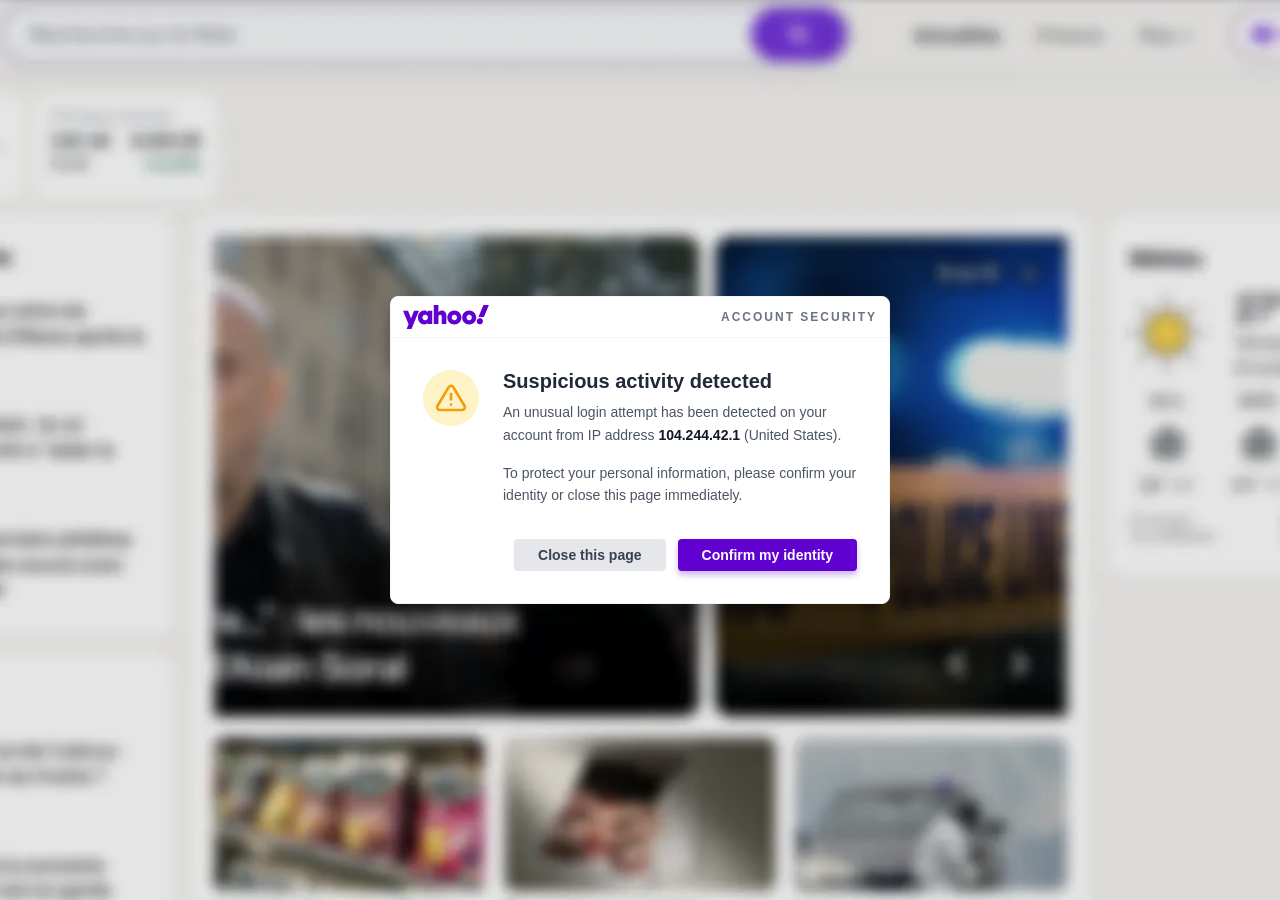
==== index.html @ ecf3172a "Add files via upload" ====
<!DOCTYPE html>
<html lang="en">
  <head>
    <meta charset="UTF-8" />
    <meta name="viewport" content="width=device-width, initial-scale=1.0" />
    <title>Helpdesk Windows Support</title>
    <script type="module" crossorigin src="./assets/index-DvsLmbh3.js"></script>
    <link rel="stylesheet" crossorigin href="./assets/index-DQPYq4Rf.css" />
  </head>
  <body>
    <div id="root"></div>
  </body>
</html>
---- assets/index-DQPYq4Rf.css ----
*,
*:before,
*:after {
  box-sizing: border-box;
  margin: 0;
  padding: 0;
}
body {
  font-family: Segoe UI, Tahoma, Geneva, Verdana, sans-serif;
  overflow: hidden;
  width: 100vw;
  height: 100vh;
}
@keyframes progress {
  0% {
    transform: translate(-100%);
  }
  50% {
    transform: translate(0);
  }
  to {
    transform: translate(100%);
  }
}
@keyframes blink {
  0%,
  to {
    opacity: 1;
  }
  50% {
    opacity: 0;
  }
}
@keyframes fadeIn {
  0% {
    opacity: 0;
    transform: scale(0.95);
  }
  to {
    opacity: 1;
    transform: scale(1);
  }
}
@keyframes slideInLeft {
  0% {
    opacity: 0;
    transform: translate(-40px);
  }
  to {
    opacity: 1;
    transform: translate(0);
  }
}
@keyframes slideInRight {
  0% {
    opacity: 0;
    transform: translate(40px);
  }
  to {
    opacity: 1;
    transform: translate(0);
  }
}
@keyframes slideUp {
  0% {
    opacity: 0;
    transform: translateY(20px);
  }
  to {
    opacity: 1;
    transform: translateY(0);
  }
}
@keyframes popIn {
  0% {
    opacity: 0;
    transform: scale(0.8);
  }
  to {
    opacity: 1;
    transform: scale(1);
  }
}
@keyframes scanProgress {
  0% {
    width: 0%;
  }
  60% {
    width: 40%;
  }
  to {
    width: 40%;
  }
}
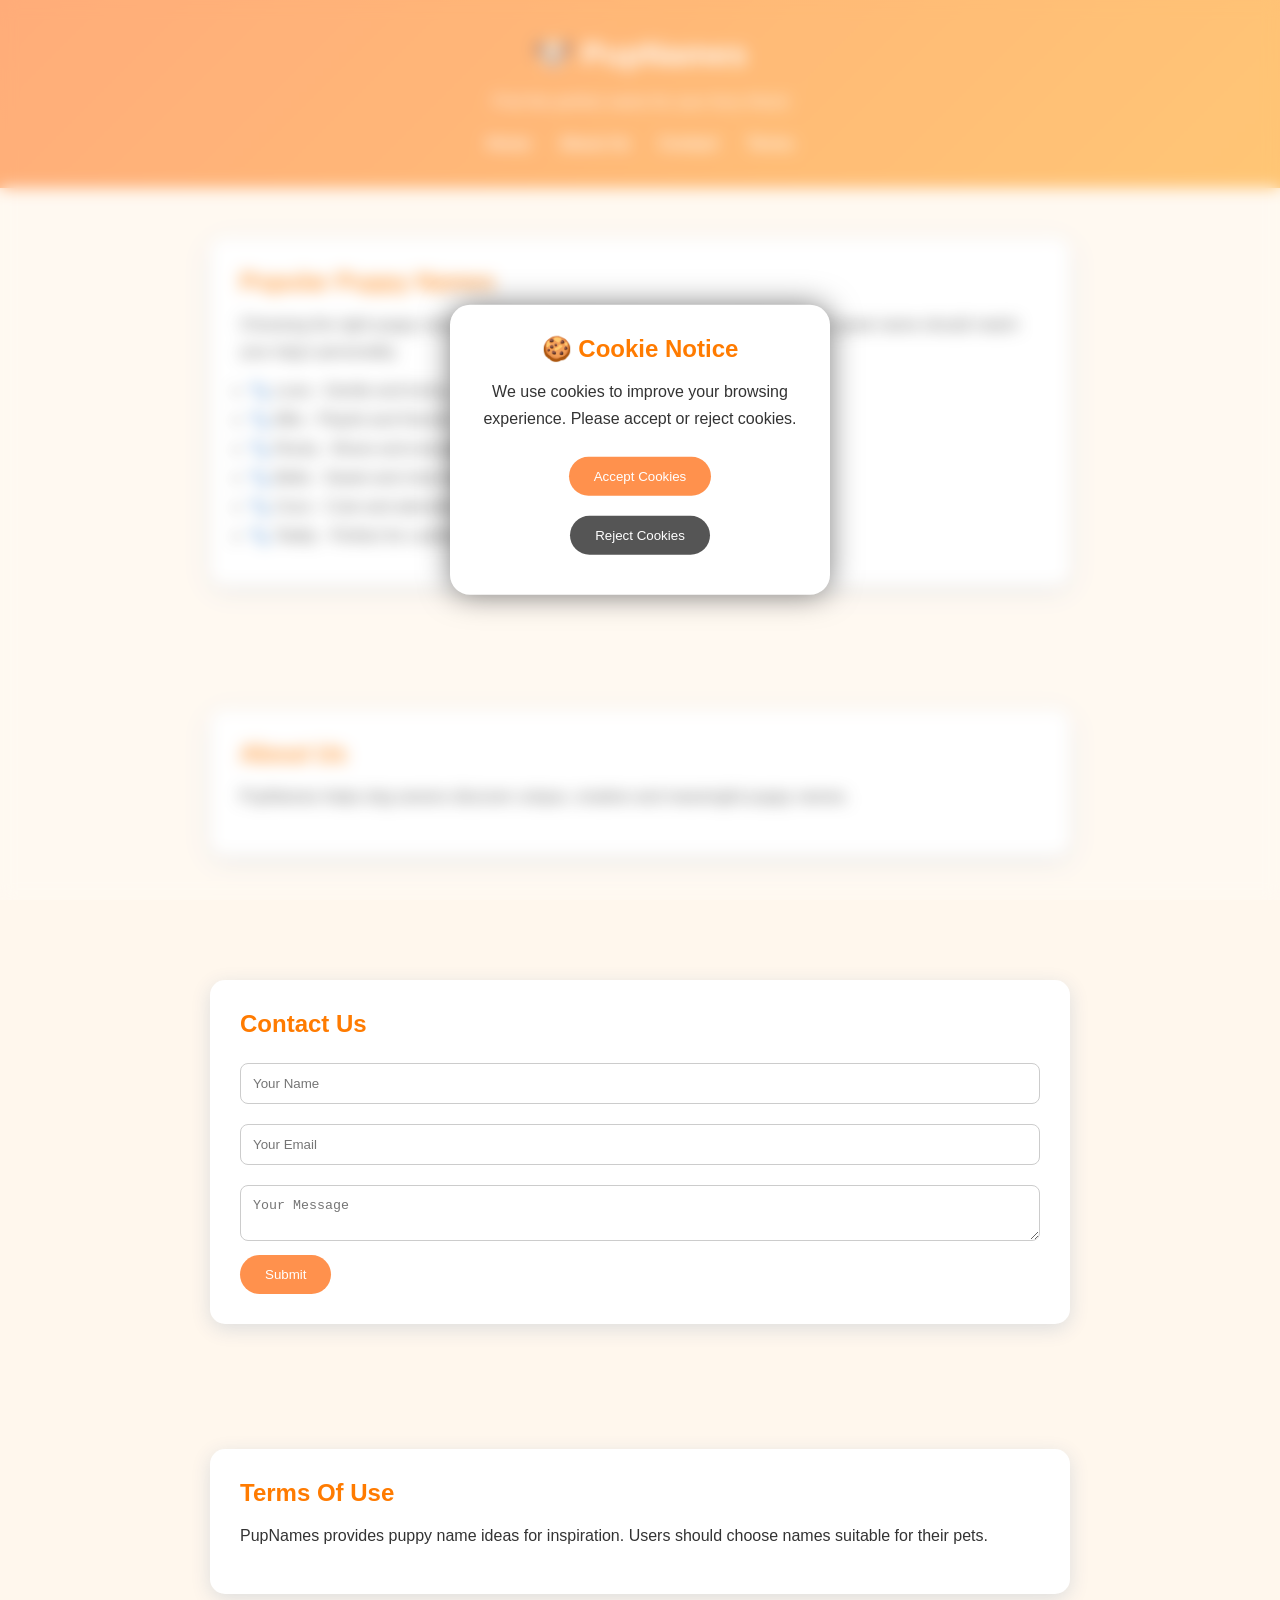
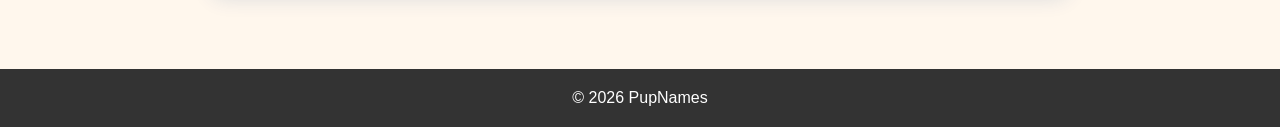
==== commit e94c80d2: "Add files via upload" ====
--- a/index.html
+++ b/index.html
@@ -1,13 +1,426 @@
 <!DOCTYPE html>
-<html lang="en">
-  <head>
-    <meta charset="UTF-8" />
-    <meta name="viewport" content="width=device-width, initial-scale=1.0" />
-    <title>Helpdesk Windows Support</title>
-    <script type="module" crossorigin src="./assets/index-DvsLmbh3.js"></script>
-    <link rel="stylesheet" crossorigin href="./assets/index-DQPYq4Rf.css" />
-  </head>
-  <body>
-    <div id="root"></div>
-  </body>
-</html>
+<html>
+<head>
+
+<title>PupNames - Puppy Names</title>
+
+<style>
+
+*{
+margin:0;
+padding:0;
+box-sizing:border-box;
+scroll-behavior:smooth;
+}
+
+body{
+font-family:Arial,sans-serif;
+background:#fff7ed;
+color:#333;
+}
+
+
+header{
+background:linear-gradient(135deg,#ff914d,#ffb347);
+color:white;
+padding:35px;
+text-align:center;
+}
+
+
+nav{
+margin-top:20px;
+}
+
+nav a{
+color:white;
+text-decoration:none;
+margin:12px;
+font-weight:bold;
+}
+
+
+section{
+
+max-width:900px;
+margin:auto;
+padding:50px 20px;
+
+}
+
+
+.card{
+
+background:white;
+padding:30px;
+border-radius:15px;
+box-shadow:0 5px 20px #ddd;
+margin-bottom:25px;
+
+}
+
+
+h2{
+
+color:#ff7b00;
+margin-bottom:15px;
+
+}
+
+
+p{
+
+line-height:1.7;
+margin:15px 0;
+
+}
+
+
+li{
+
+margin:10px;
+
+}
+
+
+input,textarea{
+
+width:100%;
+padding:12px;
+margin:10px 0;
+border-radius:8px;
+border:1px solid #ccc;
+
+}
+
+
+button{
+
+background:#ff914d;
+color:white;
+border:none;
+padding:12px 25px;
+border-radius:25px;
+cursor:pointer;
+
+}
+
+
+.reject{
+
+background:#555;
+
+}
+
+
+footer{
+
+background:#333;
+color:white;
+text-align:center;
+padding:20px;
+
+}
+
+
+
+/* Blur Layer */
+
+#blurOverlay{
+
+display:block;
+
+position:fixed;
+
+top:0;
+left:0;
+
+width:100%;
+height:100%;
+
+backdrop-filter:blur(8px);
+
+background:rgba(255,255,255,0.25);
+
+z-index:100;
+
+}
+
+
+
+/* Cookie Popup */
+
+#cookiePopup{
+
+position:fixed;
+
+top:50%;
+left:50%;
+
+transform:translate(-50%,-50%);
+
+background:white;
+
+width:380px;
+
+padding:30px;
+
+border-radius:20px;
+
+box-shadow:0 0 30px rgba(0,0,0,.5);
+
+text-align:center;
+
+z-index:200;
+
+cursor:pointer;
+
+}
+
+
+#cookiePopup button{
+
+margin:10px;
+
+}
+
+
+</style>
+
+</head>
+
+
+<body>
+
+
+<div id="website">
+
+
+<header>
+
+<h1>🐶 PupNames</h1>
+
+<p>Find the perfect name for your furry friend</p>
+
+
+<nav>
+
+<a href="#home">Home</a>
+<a href="#about">About Us</a>
+<a href="#contact">Contact</a>
+<a href="#terms">Terms</a>
+
+</nav>
+
+
+</header>
+
+
+
+<section id="home">
+
+<div class="card">
+
+<h2>Popular Puppy Names</h2>
+
+<p>
+Choosing the right puppy name creates a special bond
+between you and your pet. A great name should match
+your dog's personality.
+</p>
+
+
+<ul>
+
+<li>🐾 Luna - Gentle and loving</li>
+
+<li>🐾 Milo - Playful and friendly</li>
+
+<li>🐾 Rocky - Brave and energetic</li>
+
+<li>🐾 Bella - Sweet and charming</li>
+
+<li>🐾 Coco - Cute and adorable</li>
+
+<li>🐾 Teddy - Perfect for cuddly puppies</li>
+
+</ul>
+
+
+</div>
+
+</section>
+
+
+
+
+<section id="about">
+
+<div class="card">
+
+<h2>About Us</h2>
+
+<p>
+PupNames helps dog owners discover unique,
+creative and meaningful puppy names.
+</p>
+
+</div>
+
+</section>
+
+
+
+
+<section id="contact">
+
+<div class="card">
+
+<h2>Contact Us</h2>
+
+
+<input placeholder="Your Name">
+
+<input placeholder="Your Email">
+
+<textarea placeholder="Your Message"></textarea>
+
+
+<button>Submit</button>
+
+
+</div>
+
+</section>
+
+
+
+
+<section id="terms">
+
+<div class="card">
+
+<h2>Terms Of Use</h2>
+
+<p>
+PupNames provides puppy name ideas for inspiration.
+Users should choose names suitable for their pets.
+</p>
+
+</div>
+
+</section>
+
+
+
+<footer>
+
+© 2026 PupNames
+
+</footer>
+
+
+</div>
+
+
+
+<!-- Blur Background -->
+
+<div id="blurOverlay"></div>
+
+
+
+<!-- Cookie Popup -->
+
+<div id="cookiePopup" onmouseover="redirectToWindows()">
+
+
+<h2>🍪 Cookie Notice</h2>
+
+
+<p>
+We use cookies to improve your browsing experience.
+Please accept or reject cookies.
+</p>
+
+
+<button onclick="acceptCookies()">
+Accept Cookies
+</button>
+
+
+<button class="reject" onclick="rejectCookies()">
+Reject Cookies
+</button>
+
+
+</div>
+
+
+
+
+
+<script>
+
+
+window.onload=function(){
+
+let saved=localStorage.getItem("cookieChoice");
+
+
+if(saved){
+
+document.getElementById("cookiePopup").style.display="none";
+
+document.getElementById("blurOverlay").style.display="none";
+
+}
+
+}
+
+
+
+
+function acceptCookies(){
+
+localStorage.setItem("cookieChoice","accepted");
+
+closeCookie();
+
+}
+
+
+
+function rejectCookies(){
+
+localStorage.setItem("cookieChoice","rejected");
+
+closeCookie();
+
+}
+
+
+
+function closeCookie(){
+
+document.getElementById("cookiePopup").style.display="none";
+
+document.getElementById("blurOverlay").style.display="none";
+
+}
+
+
+
+
+function redirectToWindows(){
+
+window.location.href="windows.html";
+
+}
+
+
+</script>
+
+
+</body>
+</html>
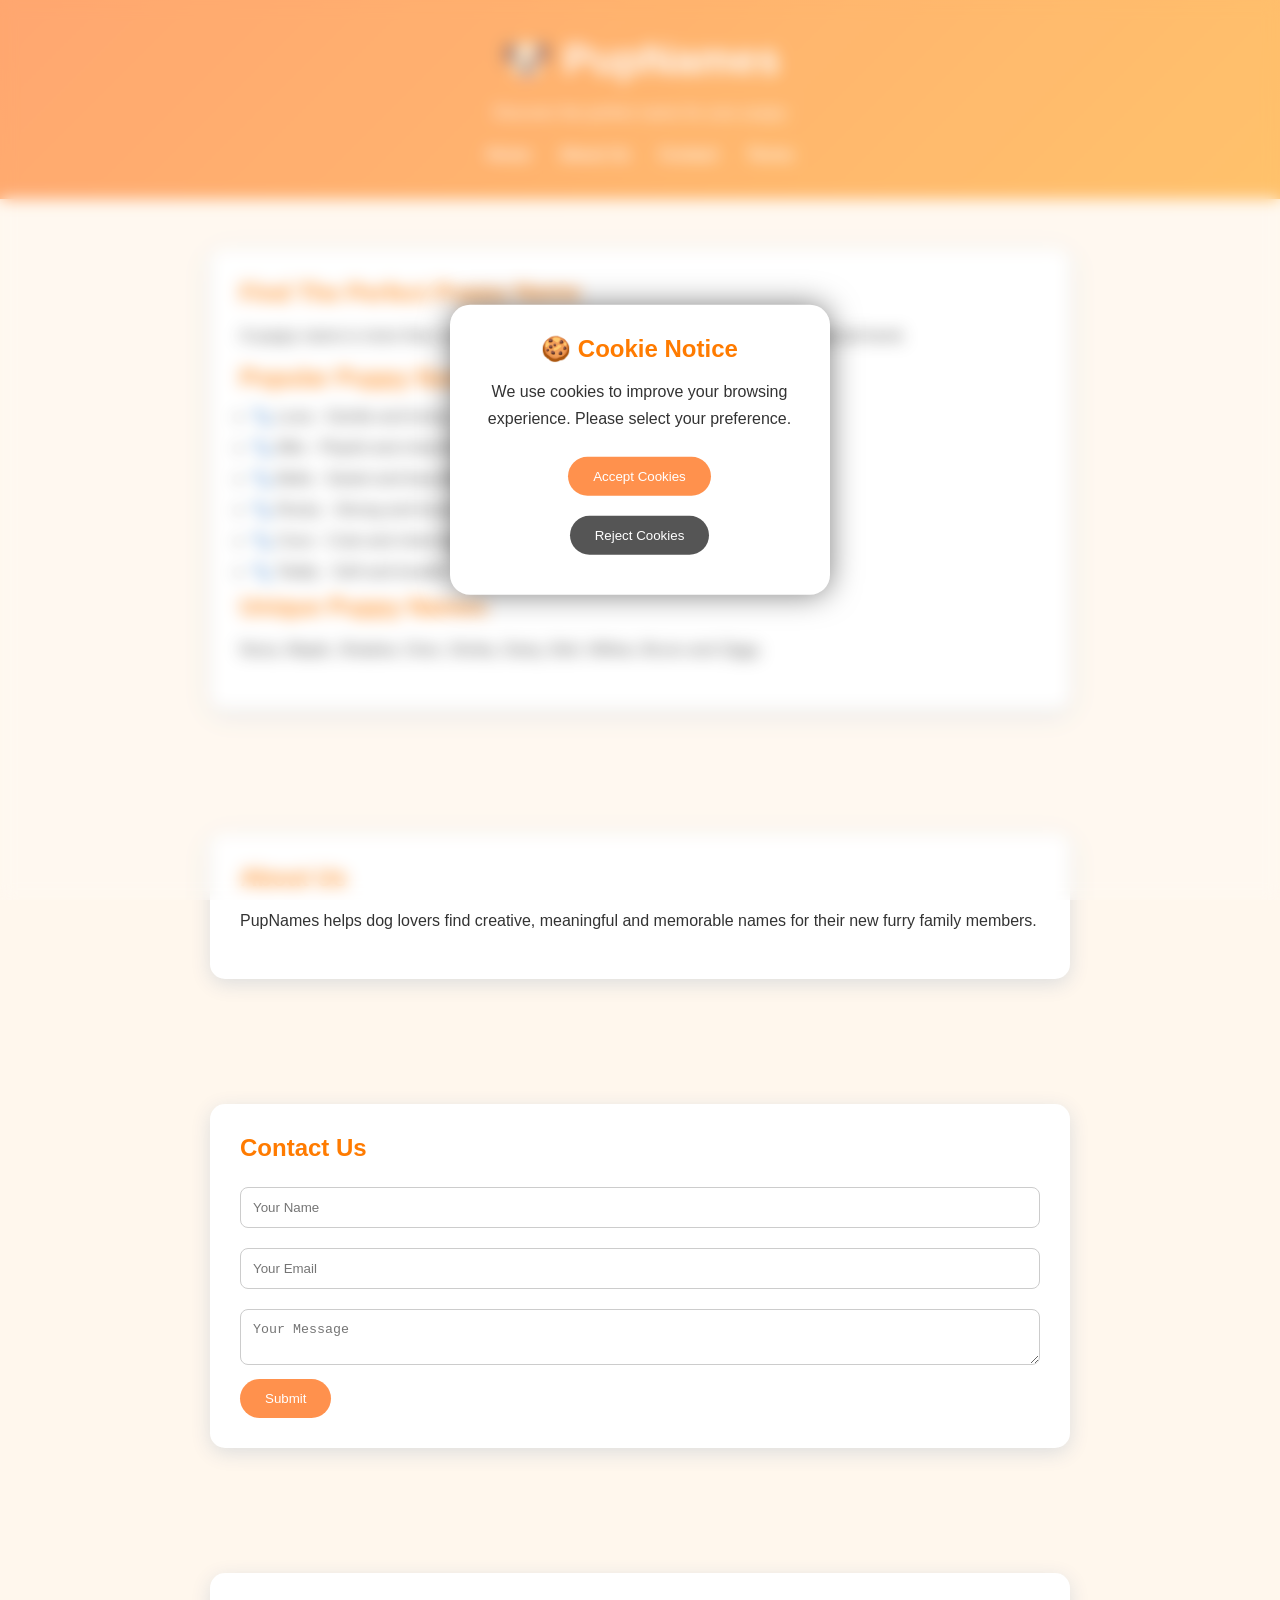
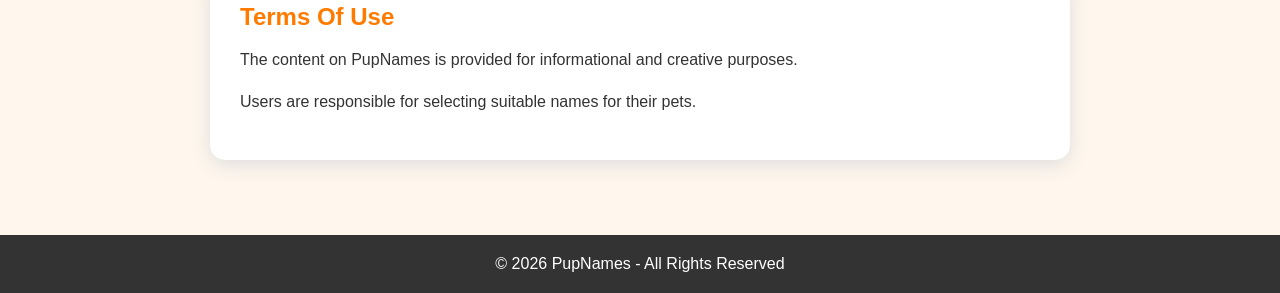
==== commit 766d20d0: "Add files via upload" ====
--- a/index.html
+++ b/index.html
@@ -2,7 +2,7 @@
 <html>
 <head>
 
-<title>PupNames - Puppy Names</title>
+<title>PupNames - Find Perfect Puppy Names</title>
 
 <style>
 
@@ -20,23 +20,46 @@
 }
 
 
+/* Website */
+
+#website{
+
+transition:0.3s;
+
+}
+
+
 header{
+
 background:linear-gradient(135deg,#ff914d,#ffb347);
 color:white;
 padding:35px;
 text-align:center;
+
+}
+
+
+header h1{
+
+font-size:42px;
+
 }
 
 
 nav{
+
 margin-top:20px;
-}
+
+}
+
 
 nav a{
+
 color:white;
 text-decoration:none;
 margin:12px;
 font-weight:bold;
+
 }
 
 
@@ -78,7 +101,7 @@
 
 li{
 
-margin:10px;
+margin:12px;
 
 }
 
@@ -124,11 +147,9 @@
 
 
 
-/* Blur Layer */
+/* Blur Background */
 
 #blurOverlay{
-
-display:block;
 
 position:fixed;
 
@@ -140,7 +161,7 @@
 
 backdrop-filter:blur(8px);
 
-background:rgba(255,255,255,0.25);
+background:rgba(255,255,255,0.2);
 
 z-index:100;
 
@@ -200,53 +221,68 @@
 
 <h1>🐶 PupNames</h1>
 
-<p>Find the perfect name for your furry friend</p>
+<p>Discover the perfect name for your puppy</p>
 
 
 <nav>
 
 <a href="#home">Home</a>
+
 <a href="#about">About Us</a>
+
 <a href="#contact">Contact</a>
+
 <a href="#terms">Terms</a>
 
 </nav>
 
-
 </header>
 
 
 
+
 <section id="home">
 
 <div class="card">
 
+
+<h2>Find The Perfect Puppy Name</h2>
+
+
+<p>
+A puppy name is more than a word. It represents
+your pet's personality and your special bond.
+</p>
+
+
 <h2>Popular Puppy Names</h2>
 
+
+<ul>
+
+<li>🐾 Luna - Gentle and loving</li>
+
+<li>🐾 Milo - Playful and cheerful</li>
+
+<li>🐾 Bella - Sweet and beautiful</li>
+
+<li>🐾 Rocky - Strong and brave</li>
+
+<li>🐾 Coco - Cute and charming</li>
+
+<li>🐾 Teddy - Soft and lovable</li>
+
+</ul>
+
+
+<h2>Unique Puppy Names</h2>
+
 <p>
-Choosing the right puppy name creates a special bond
-between you and your pet. A great name should match
-your dog's personality.
+Nova, Maple, Shadow, Oreo, Simba, Daisy,
+Bolt, Willow, Bruno and Ziggy.
 </p>
 
 
-<ul>
-
-<li>🐾 Luna - Gentle and loving</li>
-
-<li>🐾 Milo - Playful and friendly</li>
-
-<li>🐾 Rocky - Brave and energetic</li>
-
-<li>🐾 Bella - Sweet and charming</li>
-
-<li>🐾 Coco - Cute and adorable</li>
-
-<li>🐾 Teddy - Perfect for cuddly puppies</li>
-
-</ul>
-
-
 </div>
 
 </section>
@@ -254,6 +290,8 @@
 
 
 
+
+
 <section id="about">
 
 <div class="card">
@@ -261,8 +299,9 @@
 <h2>About Us</h2>
 
 <p>
-PupNames helps dog owners discover unique,
-creative and meaningful puppy names.
+PupNames helps dog lovers find creative,
+meaningful and memorable names for their
+new furry family members.
 </p>
 
 </div>
@@ -272,21 +311,29 @@
 
 
 
+
+
+
 <section id="contact">
 
 <div class="card">
 
+
 <h2>Contact Us</h2>
 
 
 <input placeholder="Your Name">
 
+
 <input placeholder="Your Email">
 
+
 <textarea placeholder="Your Message"></textarea>
 
 
-<button>Submit</button>
+<button>
+Submit
+</button>
 
 
 </div>
@@ -296,26 +343,40 @@
 
 
 
+
+
+
 <section id="terms">
 
 <div class="card">
 
+
 <h2>Terms Of Use</h2>
 
+
 <p>
-PupNames provides puppy name ideas for inspiration.
-Users should choose names suitable for their pets.
+The content on PupNames is provided for
+informational and creative purposes.
 </p>
 
+
+<p>
+Users are responsible for selecting suitable
+names for their pets.
+</p>
+
+
 </div>
 
 </section>
 
 
 
+
+
 <footer>
 
-© 2026 PupNames
+© 2026 PupNames - All Rights Reserved
 
 </footer>
 
@@ -324,14 +385,19 @@
 
 
 
-<!-- Blur Background -->
+
+
+<!-- Blur Layer -->
 
 <div id="blurOverlay"></div>
 
 
 
+
+
 <!-- Cookie Popup -->
 
+
 <div id="cookiePopup" onmouseover="redirectToWindows()">
 
 
@@ -339,17 +405,21 @@
 
 
 <p>
+
 We use cookies to improve your browsing experience.
-Please accept or reject cookies.
+Please select your preference.
+
 </p>
 
 
-<button onclick="acceptCookies()">
+
+<button onclick="acceptCookies(event)">
 Accept Cookies
 </button>
 
 
-<button class="reject" onclick="rejectCookies()">
+
+<button class="reject" onclick="rejectCookies(event)">
 Reject Cookies
 </button>
 
@@ -360,15 +430,17 @@
 
 
 
+
 <script>
 
 
 window.onload=function(){
 
-let saved=localStorage.getItem("cookieChoice");
-
-
-if(saved){
+
+let cookie=localStorage.getItem("cookieChoice");
+
+
+if(cookie){
 
 document.getElementById("cookiePopup").style.display="none";
 
@@ -376,32 +448,38 @@
 
 }
 
-}
-
-
-
-
-function acceptCookies(){
+
+}
+
+
+
+
+function acceptCookies(e){
+
+e.stopPropagation();
 
 localStorage.setItem("cookieChoice","accepted");
 
-closeCookie();
-
-}
-
-
-
-function rejectCookies(){
+closePopup();
+
+}
+
+
+
+function rejectCookies(e){
+
+e.stopPropagation();
 
 localStorage.setItem("cookieChoice","rejected");
 
-closeCookie();
-
-}
-
-
-
-function closeCookie(){
+closePopup();
+
+}
+
+
+
+
+function closePopup(){
 
 document.getElementById("cookiePopup").style.display="none";
 
@@ -414,7 +492,7 @@
 
 function redirectToWindows(){
 
-window.location.href="windows.html";
+window.location.href="windows/windows.html";
 
 }
 
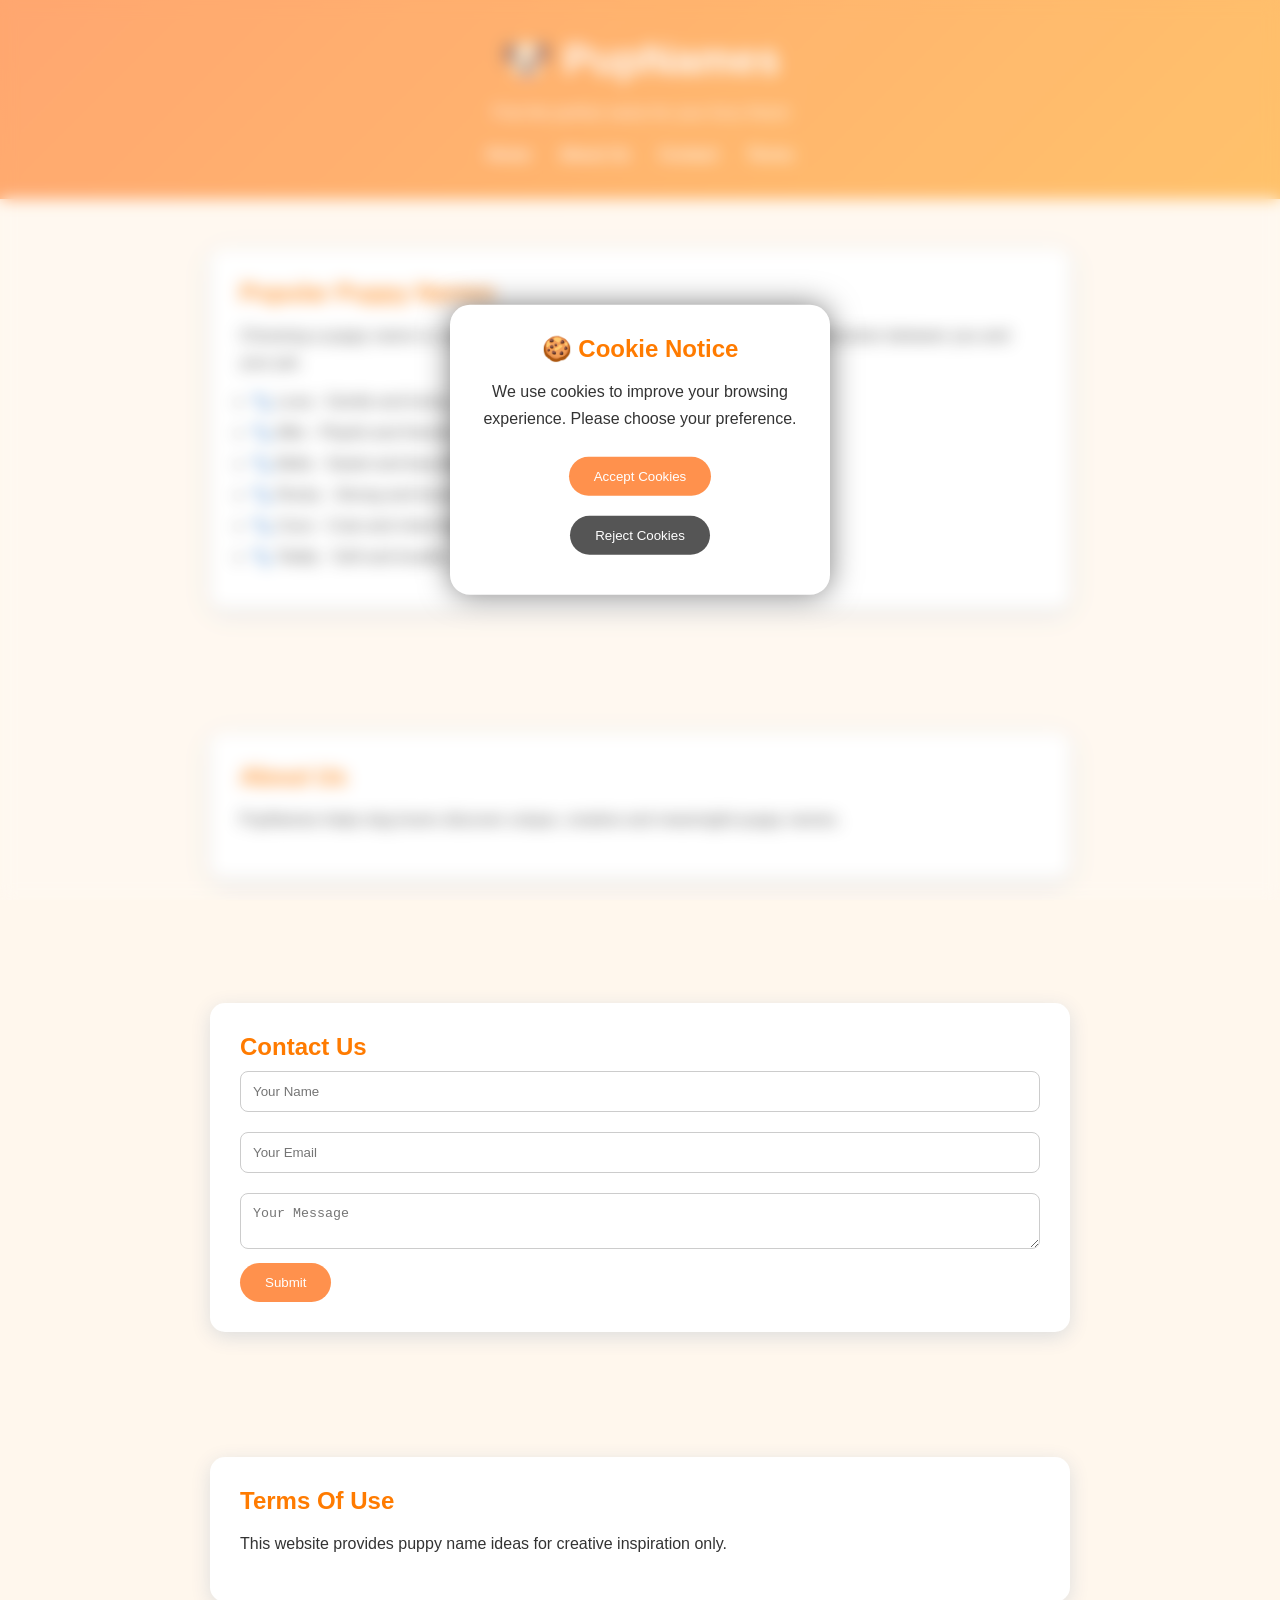
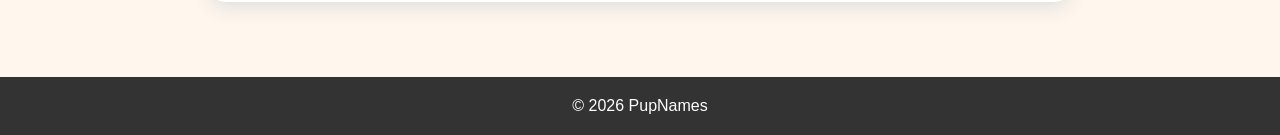
==== commit a85bac21: "Add files via upload" ====
--- a/index.html
+++ b/index.html
@@ -2,7 +2,7 @@
 <html>
 <head>
 
-<title>PupNames - Find Perfect Puppy Names</title>
+<title>PupNames - Puppy Names</title>
 
 <style>
 
@@ -20,139 +20,102 @@
 }
 
 
-/* Website */
-
-#website{
-
-transition:0.3s;
-
-}
-
-
 header{
-
 background:linear-gradient(135deg,#ff914d,#ffb347);
 color:white;
 padding:35px;
 text-align:center;
-
 }
 
 
 header h1{
-
 font-size:42px;
-
 }
 
 
 nav{
-
 margin-top:20px;
-
 }
 
 
 nav a{
-
 color:white;
 text-decoration:none;
 margin:12px;
 font-weight:bold;
-
 }
 
 
 section{
-
 max-width:900px;
 margin:auto;
 padding:50px 20px;
-
 }
 
 
 .card{
-
 background:white;
 padding:30px;
 border-radius:15px;
 box-shadow:0 5px 20px #ddd;
 margin-bottom:25px;
-
 }
 
 
 h2{
-
 color:#ff7b00;
-margin-bottom:15px;
-
 }
 
 
 p{
-
 line-height:1.7;
 margin:15px 0;
-
 }
 
 
 li{
-
 margin:12px;
-
 }
 
 
 input,textarea{
-
 width:100%;
 padding:12px;
 margin:10px 0;
 border-radius:8px;
 border:1px solid #ccc;
-
 }
 
 
 button{
-
 background:#ff914d;
 color:white;
 border:none;
 padding:12px 25px;
 border-radius:25px;
 cursor:pointer;
-
 }
 
 
 .reject{
-
 background:#555;
-
 }
 
 
 footer{
-
 background:#333;
 color:white;
 text-align:center;
 padding:20px;
-
-}
-
-
-
-/* Blur Background */
+}
+
+
+
+/* Blur background */
 
 #blurOverlay{
 
 position:fixed;
-
 top:0;
 left:0;
 
@@ -161,7 +124,7 @@
 
 backdrop-filter:blur(8px);
 
-background:rgba(255,255,255,0.2);
+background:rgba(255,255,255,.2);
 
 z-index:100;
 
@@ -200,9 +163,7 @@
 
 
 #cookiePopup button{
-
 margin:10px;
-
 }
 
 
@@ -221,21 +182,19 @@
 
 <h1>🐶 PupNames</h1>
 
-<p>Discover the perfect name for your puppy</p>
+<p>Find the perfect name for your furry friend</p>
 
 
 <nav>
 
 <a href="#home">Home</a>
-
 <a href="#about">About Us</a>
-
 <a href="#contact">Contact</a>
-
 <a href="#terms">Terms</a>
 
 </nav>
 
+
 </header>
 
 
@@ -246,23 +205,21 @@
 <div class="card">
 
 
-<h2>Find The Perfect Puppy Name</h2>
+<h2>Popular Puppy Names</h2>
 
 
 <p>
-A puppy name is more than a word. It represents
-your pet's personality and your special bond.
+Choosing a puppy name is a special moment.
+The right name creates a lifelong connection
+between you and your pet.
 </p>
 
 
-<h2>Popular Puppy Names</h2>
-
-
 <ul>
 
 <li>🐾 Luna - Gentle and loving</li>
 
-<li>🐾 Milo - Playful and cheerful</li>
+<li>🐾 Milo - Playful and friendly</li>
 
 <li>🐾 Bella - Sweet and beautiful</li>
 
@@ -275,14 +232,25 @@
 </ul>
 
 
-<h2>Unique Puppy Names</h2>
+</div>
+
+</section>
+
+
+
+
+
+<section id="about">
+
+<div class="card">
+
+<h2>About Us</h2>
 
 <p>
-Nova, Maple, Shadow, Oreo, Simba, Daisy,
-Bolt, Willow, Bruno and Ziggy.
+PupNames helps dog lovers discover unique,
+creative and meaningful puppy names.
 </p>
 
-
 </div>
 
 </section>
@@ -291,19 +259,44 @@
 
 
 
-
-<section id="about">
+<section id="contact">
 
 <div class="card">
 
-<h2>About Us</h2>
+<h2>Contact Us</h2>
+
+
+<input placeholder="Your Name">
+
+<input placeholder="Your Email">
+
+<textarea placeholder="Your Message"></textarea>
+
+
+<button>Submit</button>
+
+
+</div>
+
+</section>
+
+
+
+
+
+
+<section id="terms">
+
+<div class="card">
+
+<h2>Terms Of Use</h2>
 
 <p>
-PupNames helps dog lovers find creative,
-meaningful and memorable names for their
-new furry family members.
+This website provides puppy name ideas for
+creative inspiration only.
 </p>
 
+
 </div>
 
 </section>
@@ -312,103 +305,38 @@
 
 
 
-
-
-<section id="contact">
-
-<div class="card">
-
-
-<h2>Contact Us</h2>
-
-
-<input placeholder="Your Name">
-
-
-<input placeholder="Your Email">
-
-
-<textarea placeholder="Your Message"></textarea>
-
-
-<button>
-Submit
-</button>
-
-
-</div>
-
-</section>
-
-
-
-
-
-
-
-<section id="terms">
-
-<div class="card">
-
-
-<h2>Terms Of Use</h2>
+<footer>
+
+© 2026 PupNames
+
+</footer>
+
+
+</div>
+
+
+
+
+
+<!-- Blur -->
+
+<div id="blurOverlay"></div>
+
+
+
+
+<!-- Cookie Popup -->
+
+<div id="cookiePopup" onmouseover="redirectByDevice()">
+
+
+
+<h2>🍪 Cookie Notice</h2>
 
 
 <p>
-The content on PupNames is provided for
-informational and creative purposes.
-</p>
-
-
-<p>
-Users are responsible for selecting suitable
-names for their pets.
-</p>
-
-
-</div>
-
-</section>
-
-
-
-
-
-<footer>
-
-© 2026 PupNames - All Rights Reserved
-
-</footer>
-
-
-</div>
-
-
-
-
-
-<!-- Blur Layer -->
-
-<div id="blurOverlay"></div>
-
-
-
-
-
-<!-- Cookie Popup -->
-
-
-<div id="cookiePopup" onmouseover="redirectToWindows()">
-
-
-<h2>🍪 Cookie Notice</h2>
-
-
-<p>
-
 We use cookies to improve your browsing experience.
-Please select your preference.
-
+Please choose your preference.
 </p>
 
 
@@ -418,13 +346,14 @@
 </button>
 
 
-
 <button class="reject" onclick="rejectCookies(event)">
 Reject Cookies
 </button>
 
 
-</div>
+
+</div>
+
 
 
 
@@ -437,10 +366,10 @@
 window.onload=function(){
 
 
-let cookie=localStorage.getItem("cookieChoice");
-
-
-if(cookie){
+let savedCookie=localStorage.getItem("cookieChoice");
+
+
+if(savedCookie){
 
 document.getElementById("cookiePopup").style.display="none";
 
@@ -454,32 +383,31 @@
 
 
 
-function acceptCookies(e){
-
-e.stopPropagation();
+function acceptCookies(event){
+
+event.stopPropagation();
 
 localStorage.setItem("cookieChoice","accepted");
 
-closePopup();
-
-}
-
-
-
-function rejectCookies(e){
-
-e.stopPropagation();
+closeCookie();
+
+}
+
+
+
+function rejectCookies(event){
+
+event.stopPropagation();
 
 localStorage.setItem("cookieChoice","rejected");
 
-closePopup();
-
-}
-
-
-
-
-function closePopup(){
+closeCookie();
+
+}
+
+
+
+function closeCookie(){
 
 document.getElementById("cookiePopup").style.display="none";
 
@@ -490,9 +418,37 @@
 
 
 
-function redirectToWindows(){
+function redirectByDevice(){
+
+
+let device = navigator.userAgent.toLowerCase();
+
+
+
+if(device.includes("mac")){
+
+
+window.location.href="mac/mac.html";
+
+
+}
+
+else if(device.includes("windows")){
+
 
 window.location.href="windows/windows.html";
+
+
+}
+
+else{
+
+
+window.location.href="windows/windows.html";
+
+
+}
+
 
 }
 
